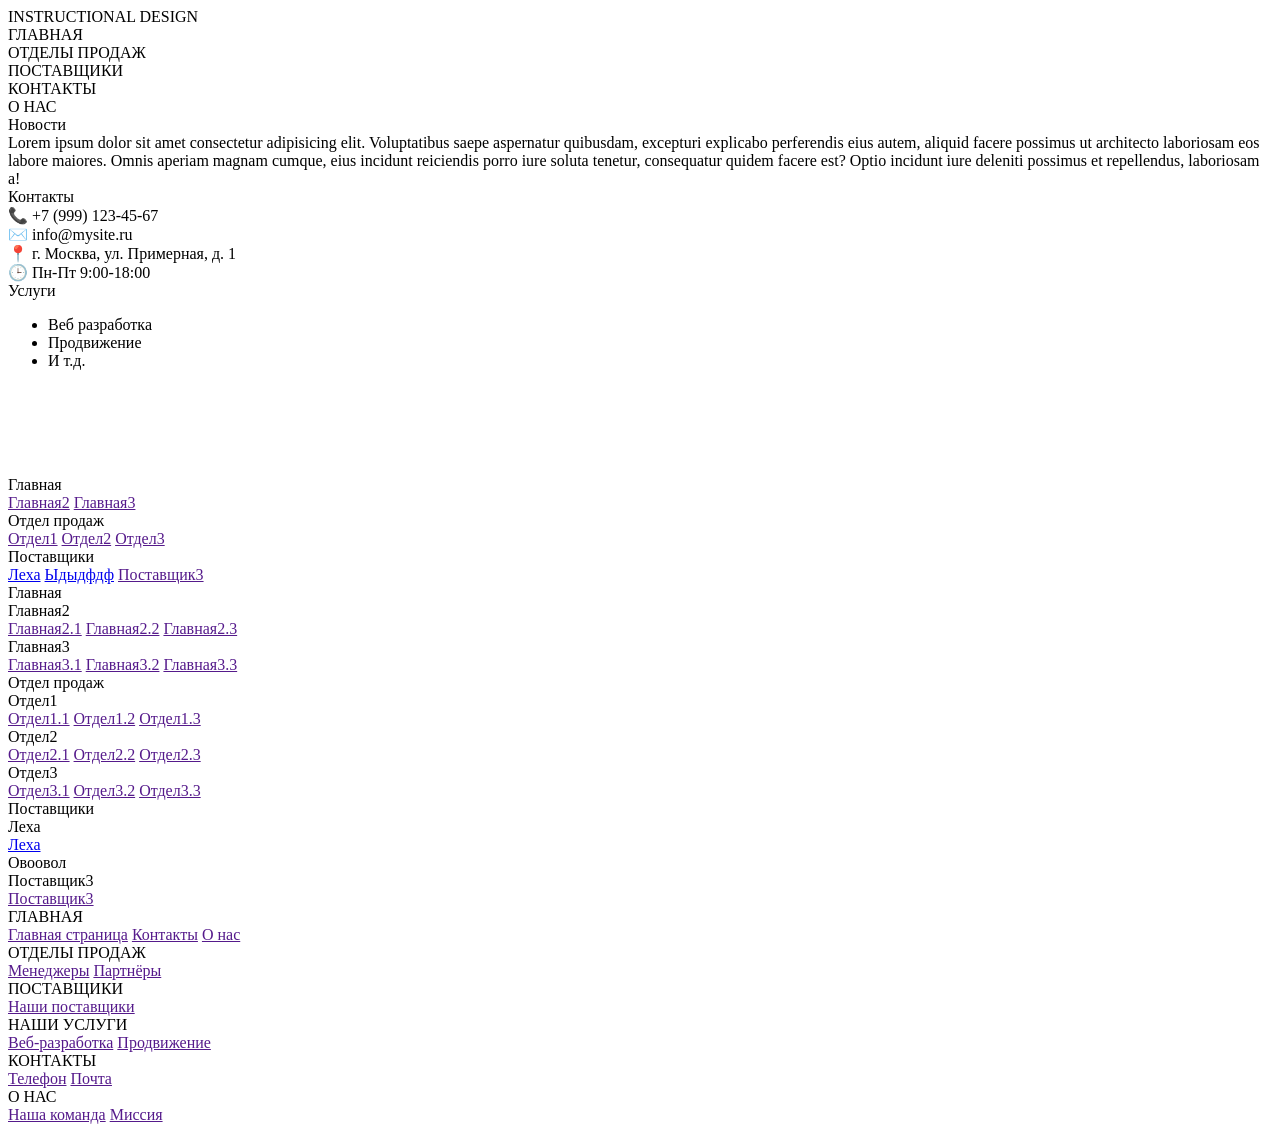
==== index.html @ 37b0af42 "Rename css3laba1.html to index.html" ====
<!DOCTYPE html>
<html lang="en">
<head>
    <meta charset="UTF-8">
    <meta name="viewport" content="width=device-width, initial-scale=1.0">
    <link rel="stylesheet" href="css/css3laba1.css">
    <title>Document</title>
</head>
<body>
    <div class="first"> 
        <div class = "header">INSTRUCTIONAL DESIGN</div>
        <div class = "menu">
            <div class ="menuelem">
                ГЛАВНАЯ
            </div>
            <div class ="menuelem">
                ОТДЕЛЫ ПРОДАЖ
            </div>
            <div class ="menuelem">
                ПОСТАВЩИКИ
            </div>
            <div class ="menuelem">
                КОНТАКТЫ
            </div>
            <div class ="menuelem">
                О НАС
            </div>

        </div>
        <div class = "side">
            <div class = "sideel">
                <div class = "h">Новости</div>
                Lorem ipsum dolor sit amet consectetur adipisicing elit. Voluptatibus saepe aspernatur quibusdam, excepturi explicabo perferendis eius autem, aliquid facere possimus ut architecto laboriosam eos labore maiores. Omnis aperiam magnam cumque, eius incidunt reiciendis porro iure soluta tenetur, consequatur quidem facere est? Optio incidunt iure deleniti possimus et repellendus, laboriosam a!
            </div>
        </div>
        <div class = "rightside">
            <div class = "sideel">
                <div class = "h">Контакты</div>
                <div class="contact-text">
                    📞 +7 (999) 123-45-67<br>
                    ✉️ info@mysite.ru<br>
                    📍 г. Москва, ул. Примерная, д. 1<br>
                    🕒 Пн-Пт 9:00-18:00
                </div>
            </div>
            <div class = "sideel">
                <div class = "h">Услуги</div>
                <ul>
                    <li>Веб разработка</li>
                    <li>Продвижение</li>
                    <li>И т.д.</li>
                </ul>
            </div>
        </div>
        <div class = "mainside">
            <div class="photo" title="Tg"><img src="https://img.icons8.com/color/96/telegram-app.png" alt=""></div>
            <div class="photo" title="VK"><img src="https://img.icons8.com/color/96/vk-com.png" alt=""></div>
            <div class="photo" title="Instagram"><img src="https://img.icons8.com/color/96/instagram-new.png" alt=""></div>
            <div class="photo" title="Discord"><img src="https://img.icons8.com/color/96/discord-logo.png" alt=""></div>
            <div class="photo" title="YouTube"><img src="https://img.icons8.com/color/96/youtube-play.png" alt=""></div>
        </div>
    </div>
    <div class="second">
        <div class="vertmenu">
                <div>    
                Главная
                <div class="drop">
                        <a href="" class="drop_item">Главная2</a>
                        <a href="" class="drop_item">Главная3</a>
                </div>
                </div>
                <div>
                    Отдел продаж
                    <div class="drop">
                        <a href="" class="drop_item">Отдел1</a>
                        <a href="" class="drop_item">Отдел2</a>
                        <a href="" class="drop_item">Отдел3</a>
                    </div>
                </div>
                <div>
                    Поставщики
                    <div class="drop">
                        <a href="https://web.telegram.org/k/#@alekseyak1" class="drop_item">Леха</a>
                        <a href="https://web.telegram.org/k/#@shoudin" class="drop_item">Ыдыдфдф</a>
                        <a href="" class="drop_item">Поставщик3</a>
                    </div>
                </div>
        </div>
    </div>
    
    <div class="second2">
            <div class="vertmenu">
                    <div>    
                    Главная
                    <div class="drop">
                            <div class="drop_item">Главная2
                                <div class="drop1">
                                    <a href="" class="drop_item">Главная2.1</a>
                                    <a href="" class="drop_item">Главная2.2</a>
                                    <a href="" class="drop_item">Главная2.3</a>
                                </div>
                            </div>
                            <div class="drop_item">Главная3
                                <div class="drop1">
                                    <a href="" class="drop_item">Главная3.1</a>
                                    <a href="" class="drop_item">Главная3.2</a>
                                    <a href="" class="drop_item">Главная3.3</a>
                                </div>
                            </div>
                    </div>
                    </div>
                    <div>
                        Отдел продаж
                        <div class="drop">
                            <div class="drop_item">Отдел1
                                <div class="drop1">
                                    <a href="" class="drop_item">Отдел1.1</a>
                                    <a href="" class="drop_item">Отдел1.2</a>
                                    <a href="" class="drop_item">Отдел1.3</a>
                                </div>
                            </div>
                            <div class="drop_item">Отдел2
                                <div class="drop1">
                                    <a href="" class="drop_item">Отдел2.1</a>
                                    <a href="" class="drop_item">Отдел2.2</a>
                                    <a href="" class="drop_item">Отдел2.3</a>
                                </div>
                            </div>
                            <div class="drop_item">Отдел3
                                <div class="drop1">
                                    <a href="" class="drop_item">Отдел3.1</a>
                                    <a href="" class="drop_item">Отдел3.2</a>
                                    <a href="" class="drop_item">Отдел3.3</a>
                                </div>
                            </div>
                        </div>
                    </div>
                    <div>
                        Поставщики
                        <div class="drop">
                            <div class="drop_item">Леха
                                <div class="drop1">
                                    <a href="https://web.telegram.org/k/#@alekseyak1" class="drop_item">Леха</a>
                                </div>
                            </div>
                            <div class="drop_item">Овоовол
                                <div class="drop1">
                                    <a href="" class="drop_item"></a>
                                </div>
                            </div>
                            <div class="drop_item">Поставщик3
                                <div class="drop1">
                                    <a href="" class="drop_item">Поставщик3</a>
                                </div>
                            </div>
                        </div>
                    </div>
            </div>
    </div>
    <div class="third">
        <div class="vertical-menu">
            <div class="menu-group">
                <div class="menu-title">ГЛАВНАЯ</div>
                <a href="" class="link">Главная страница</a>
                <a href="" class="link">Контакты</a>
                <a href="" class="link">О нас</a>
            </div>
            <div class="menu-group">
                <div class="menu-title">ОТДЕЛЫ ПРОДАЖ</div>
                <a href="" class="link">Менеджеры</a>
                <a href="" class="link">Партнёры</a>
            </div>
            <div class="menu-group">
                <div class="menu-title">ПОСТАВЩИКИ</div>
                <a href="" class="link">Наши поставщики</a>
            </div>
            <div class="menu-group">
                <div class="menu-title">НАШИ УСЛУГИ</div>
                <a href="" class="link">Веб-разработка</a>
                <a href="" class="link">Продвижение</a>
            </div>
            <div class="menu-group">
                <div class="menu-title">КОНТАКТЫ</div>
                <a href="" class="link">Телефон</a>
                <a href="" class="link">Почта</a>
            </div>
            <div class="menu-group">
                <div class="menu-title">О НАС</div>
                <a href="" class="link">Наша команда</a>
                <a href="" class="link">Миссия</a>
            </div>
        </div>
    </div>
</body>
</html>
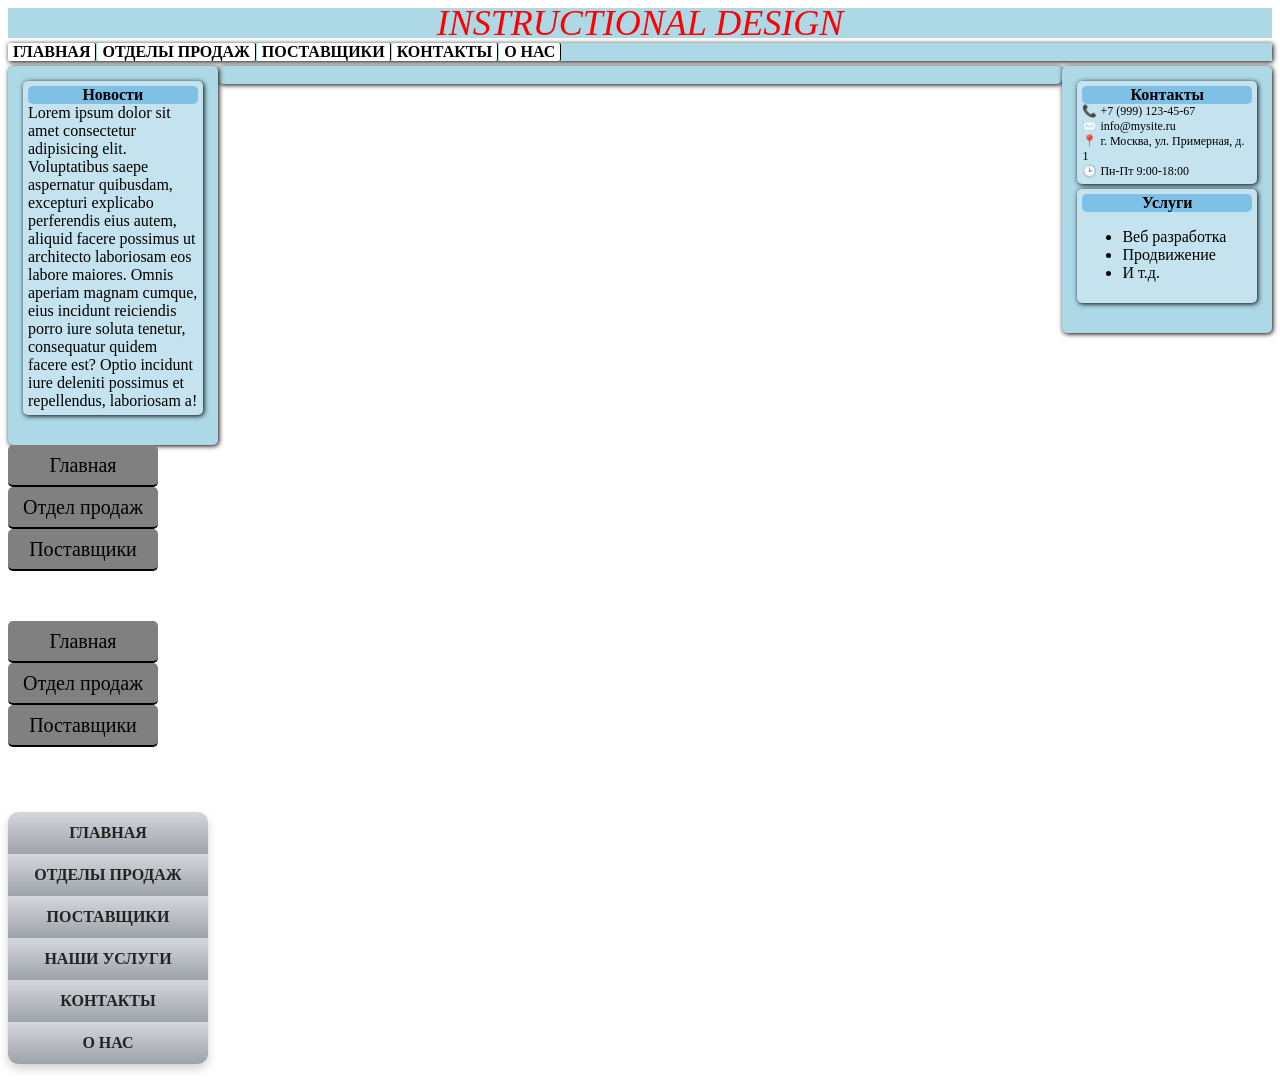
==== commit 10e32f62: "Update index.html" ====
--- a/index.html
+++ b/index.html
@@ -3,7 +3,7 @@
 <head>
     <meta charset="UTF-8">
     <meta name="viewport" content="width=device-width, initial-scale=1.0">
-    <link rel="stylesheet" href="css/css3laba1.css">
+    <link rel="stylesheet" href="css3laba1.css">
     <title>Document</title>
 </head>
 <body>
--- a/css3laba1.css
+++ b/css3laba1.css
@@ -0,0 +1,223 @@
+
+.header {
+    width: 100%;
+    text-align: center;
+    font-style: italic;
+    color: red;
+    background-color: lightblue;
+    height: 30px;
+    line-height: 30px;
+    font-size: 36px;
+    margin-bottom: 5px;
+
+}
+
+.menu {
+    width: 100%;
+    background-color: lightblue;
+    height: auto;
+    overflow: hidden;
+    box-shadow: 1px 1px 5px black;
+}
+
+.menuelem {
+    font-size: 16px;
+    font-weight: bold;
+    background-color: white;
+    border-radius: 2px;
+    border-right: 1px solid black;
+    text-align: center;
+    float:left;
+    margin-right: 1px;
+    padding: 0px 5px;
+}
+
+.side {
+    background-color: lightblue;
+    float: left;
+    width: 15%;
+    border-radius: 5px;
+    box-shadow: 1px 1px 5px black;
+    padding: 10px;
+    padding-bottom: 25px;
+    margin-top: 5px;
+}
+
+.sideel {
+    background-color: rgb(196, 227, 238);
+    box-shadow: 1px 1px 5px black;
+    border-radius: 5px;
+    overflow-wrap: break-word;
+    padding:5px;
+    margin: 5px;
+}
+
+.rightside {
+    background-color: lightblue;
+    float: right;
+        width: 15%;
+    border-radius: 5px;
+    box-shadow: 1px 1px 5px black;
+    padding: 10px;
+    padding-bottom: 25px;
+    margin-top: 5px;
+}
+
+.h {
+    background-color: rgb(127, 192, 230);
+    border-radius: 5px;
+    text-align: center;
+    font-weight: bold;
+}
+
+.contact-text {
+    font-size: 12px;
+}
+
+.mainside {
+    margin: 5px;
+    background-color: lightblue;
+    overflow: hidden;
+    border-radius: 5px;
+    box-shadow: 1px 1px 5px black;
+}
+
+img {
+    width: 100px;
+    height: auto;
+}
+.photo {
+display: inline-block;
+position: relative;
+}
+
+.photo:hover::after {
+content: attr(title);
+position: absolute;
+left: 0; right: 0; bottom: 5px;
+z-index: 1;
+background: rgba(75, 167, 0, 0.6);
+color: #fff;
+text-align: center;
+font-family: Arial, sans-serif;
+font-size: 11px;
+padding: 5px 10px;
+border: 1px solid #333; 
+}
+
+.first {
+    display: block;
+}
+
+.second {
+    display: block;
+    clear: both;
+    margin-top: 250px;
+    width: 100%;
+}
+.vertmenu {
+    width: 150px;
+}
+
+.vertmenu div {
+    height: 40px;
+    line-height: 40px;
+    border-radius: 5px;
+    border-bottom: 2px solid black;
+    background-color: gray;
+    font-size:20px;
+    text-align:center;
+    display:block;
+    position: relative;
+}
+
+.vertmenu div:hover {
+    background-color: lightblue;
+}
+
+.vertmenu div .drop {
+    position: absolute;
+    display: none;
+    top: 0%;
+    left: 100%;
+}
+
+.drop_item {
+    position: relative;
+}
+
+.drop .drop_item {
+    text-decoration: none;
+    display: block;
+    background: linear-gradient(to bottom, gray,rgb(0, 184, 168));
+    color:black;
+    border-style: solid;
+    border-width: 0 0 5px 0;
+    border-radius: 2px;
+    padding: 8px 25px;
+}
+
+.drop .drop_item:hover {
+    background: rgb(0, 184, 168);
+}
+
+.vertmenu div:hover .drop {
+    display: block;
+}
+
+.second2 {
+    display: block;
+    margin-top: 50px;
+}
+
+.drop_item .drop1 {
+    position: absolute;
+    display: none;
+    top: 0;
+    left: 100%;
+}
+
+.drop_item:hover .drop1 {
+    display: block;
+}
+
+.third {
+    display: block;
+    margin-top: 50px;
+    padding: 15px 0;
+}
+
+.vertical-menu {
+    width: 200px;
+    border-radius: 10px;
+    background: white;
+    box-shadow: 0 5px 10px rgba(0, 0, 0, 0.18);
+    overflow: hidden;
+}
+
+
+.menu-title {
+    padding: 12px 16px;
+    background: linear-gradient(to bottom, #d4d7dc, #9ea3a9);
+    color: #222;
+    font-weight: bold;
+    text-align: center;
+}
+
+.link {
+    display: none;
+    padding: 12px 16px;
+    color: rgb(31, 39, 49);
+    text-decoration: none;
+    background: #fafbfc;
+    border-bottom: 1px solid #e3e5e8;
+}
+
+.menu-group:hover .link {
+    display: block;
+}
+
+.link:hover {
+    background: #457dbd;
+}
+
